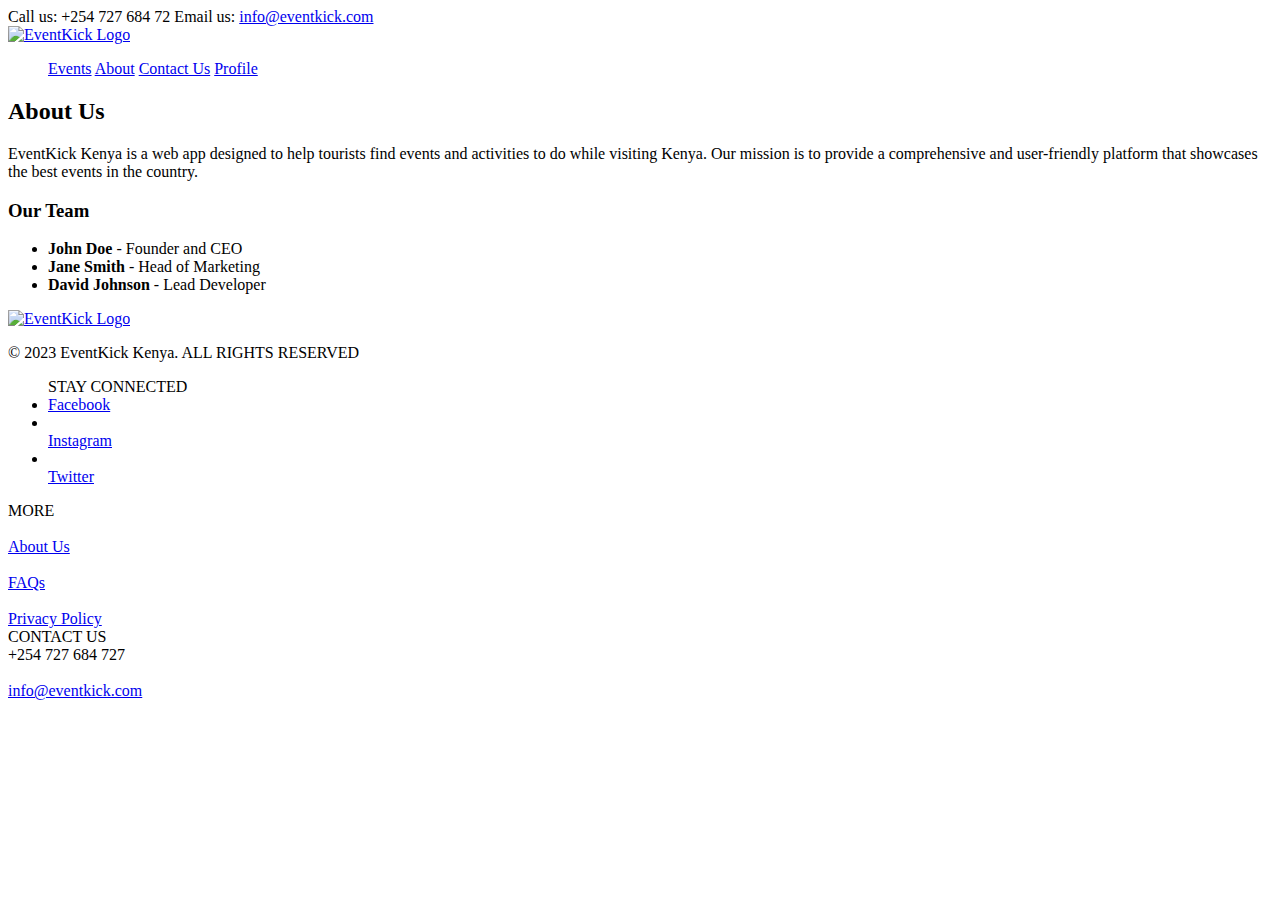
==== about.html @ 7a20f391 "Add files via upload" ====
<!DOCTYPE html>
<html>
  <head>
    <title>About Us</title>
    <meta name="viewport" content="width=device-width, initial-scale=1.0">
    <script src="js/script.js"></script>
    <link rel="stylesheet" type="text/css" href="css/about.css">
    <link rel="stylesheet" type="text/css" href="css/nav.css">
    <script src="https://code.jquery.com/jquery-3.6.0.min.js"></script>
    <script src="js/script.js"></script>
    <link rel="shortcut icon" type="image/x-icon" href="img/party.png">
  </head>
  <body>
    <header>
  <div id="contact-info">
		Call us: +254 727 684 72
		Email us: <a href="mailto:info@eventkick.com">info@eventkick.com</a>
	</div>
      <div class="nav-wrapper">
    <a href="index.html" class="nav-logo">
      <img class="logo" src="img/logo.png" alt="EventKick Logo">
    </a>
    <nav>
      <ul class="nav-links">
          <a href="events.html">Events</a>
          <a href="about.html">About</a>
          <a href="contact.html">Contact Us</a>
          <a href="profile.html">Profile</a>
      </ul>
    </nav>
  </div>
    </header>
    <div class="main">
      <h2>About Us</h2>
      <p>EventKick Kenya is a web app designed to help tourists find events and activities to do while visiting Kenya. Our mission is to provide a comprehensive and user-friendly platform that showcases the best events in the country.</p>
      <h3>Our Team</h3>
      <ul>
        <li><strong>John Doe</strong> - Founder and CEO</li>
        <li><strong>Jane Smith</strong> - Head of Marketing</li>
        <li><strong>David Johnson</strong> - Lead Developer</li>
      </ul>
    </div>
  </body>
  <footer>
    <div class="top-footer">
      <a href="index.html" class="nav-logo">
        <img class="logo" src="img/logo.png" alt="EventKick Logo">
      </a>
      <p>&copy; 2023 EventKick Kenya. ALL RIGHTS RESERVED</p>
    </div>
    <div class="lower-footer">
      <ul class="socials">
        STAY CONNECTED
        <li><a href="https://www.facebook.com/people/EventKick-Kenya/100089531837941/" target="_blank" rel="noopener noreferrer"><i class="fa fa-facebook"></i>Facebook</a></li>
        <li></li><a href="https://www.instagram.com/eventkick/" target="_blank" rel="noopener noreferrer"><i class="fa fa-instagram"></i> Instagram</a></li>
        <li></li><a href="https://twitter.com/EventKick_Ke" target="_blank" rel="noopener noreferrer"><i class="fa fa-twitter"></i> Twitter</a></li>
      </ul>
      <div class="more">
        MORE
        <li></li><a href="about.html">About Us</a></li>
        <li></li><a href="faq.html">FAQs</a></li>
        <li></li><a href="privacy-policy.html">Privacy Policy</a></li>
      </div>
      <div class="cont">
        CONTACT US
        <li>+254 727 684 727</li>
        <li></li><a href="mailto:info@eventkick.com">info@eventkick.com</a></li>
      </div>
    </div>
  </footer>
</html>
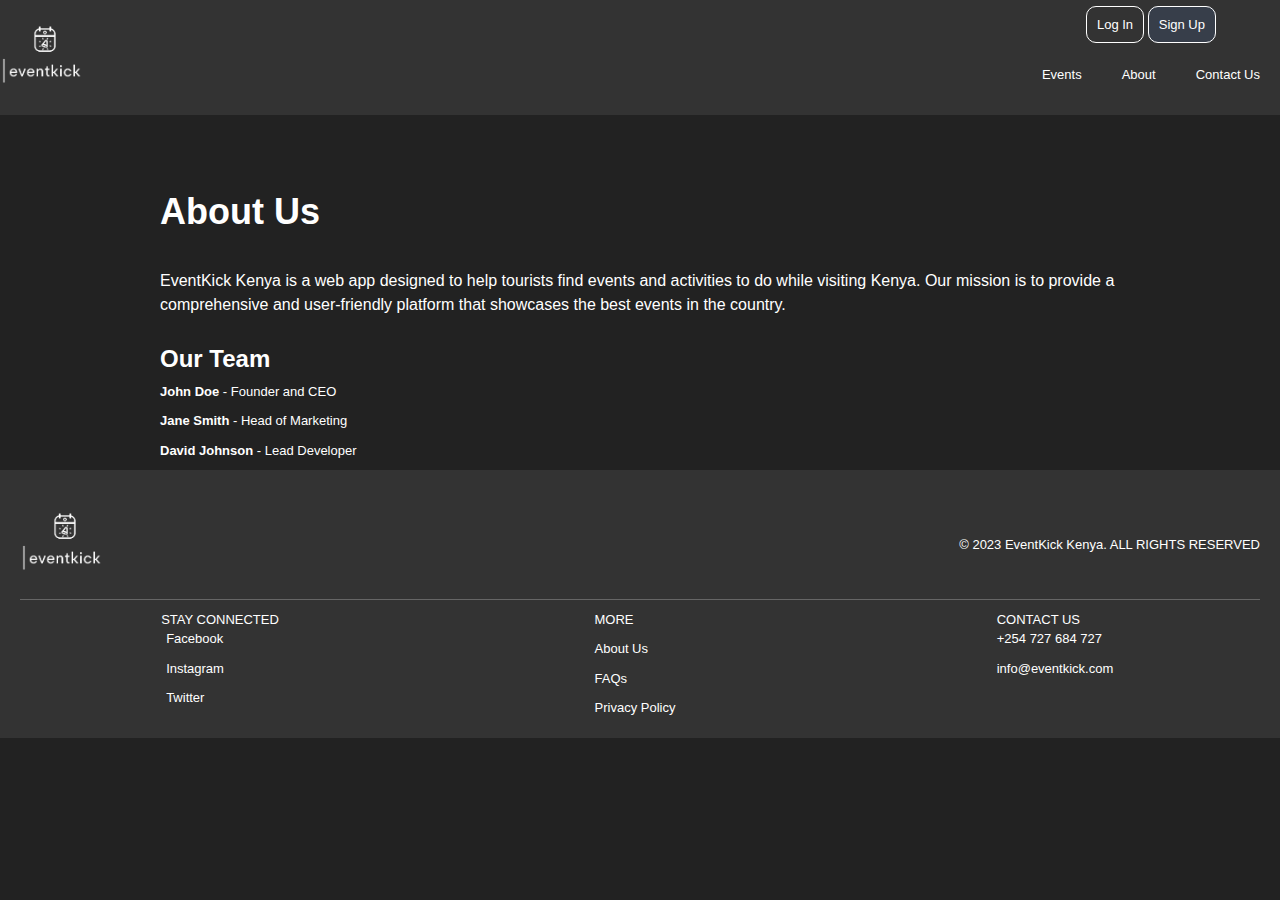
==== commit 5af40e81: "Update" ====
--- a/about.html
+++ b/about.html
@@ -12,24 +12,28 @@
   </head>
   <body>
     <header>
-  <div id="contact-info">
-		Call us: +254 727 684 72
-		Email us: <a href="mailto:info@eventkick.com">info@eventkick.com</a>
-	</div>
       <div class="nav-wrapper">
-    <a href="index.html" class="nav-logo">
-      <img class="logo" src="img/logo.png" alt="EventKick Logo">
-    </a>
-    <nav>
-      <ul class="nav-links">
-          <a href="events.html">Events</a>
-          <a href="about.html">About</a>
-          <a href="contact.html">Contact Us</a>
-          <a href="profile.html">Profile</a>
-      </ul>
-    </nav>
-  </div>
-    </header>
+        <a href="index.html" class="nav-logo">
+          <img class="logo" src="img/logo.png" alt="EventKick Logo">
+        </a>
+        <nav class="nav-sign">
+          <nav class="signing">
+            <a href="login.html">Log In</a>
+            <a class="up" href="signup.html">Sign Up</a>
+          </nav>
+          <ul class="nav-links">
+            <li><a href="events.html">Events</a></li>
+            <li><a href="about.html">About</a></li>
+            <li><a href="contact.html">Contact Us</a></li>
+          </ul>
+        </nav>
+        <div class="hamburger">
+          <span></span>
+          <span></span>
+          <span></span>
+        </div>
+      </div>
+    </header> 
     <div class="main">
       <h2>About Us</h2>
       <p>EventKick Kenya is a web app designed to help tourists find events and activities to do while visiting Kenya. Our mission is to provide a comprehensive and user-friendly platform that showcases the best events in the country.</p>
--- a/css/about.css
+++ b/css/about.css
@@ -0,0 +1,59 @@
+/* Body styles */
+body {
+    margin: 0;
+    padding: 0;
+    font-family: Arial, sans-serif;
+    font-size: 16px;
+    line-height: 1.5;
+    background-color: #222;
+    color: #fff;
+  }
+  
+  /* Main section styles */
+  .main {
+    max-width: 960px;
+    margin: 70px auto 0;
+    padding: 0 30px;
+  }
+  
+  .main h2 {
+    font-size: 36px;
+    font-weight: bold;
+    margin-bottom: 30px;
+  }
+  
+  .main p {
+    font-size: 16px;
+    margin: 0;
+    line-height: 1.5;
+  }
+  
+  .main h3 {
+    font-size: 24px;
+    font-weight: bold;
+    margin-bottom: 5px;
+  }
+  
+  .main ul {
+    list-style: none;
+    margin: 0;
+    padding: 0;
+  }
+  
+  .main li {
+    margin-bottom: 10px;
+  }
+  
+  /* Footer styles */
+  footer {
+    background-color: #333;
+    color: #fff;
+    padding: 20px;
+    text-align: center;
+  }
+  
+  footer a {
+    color: #fff;
+    text-decoration: none;
+  }
+  --- a/css/nav.css
+++ b/css/nav.css
@@ -0,0 +1,263 @@
+/*Body*/
+body{
+  font-size: small;
+}
+/* Navigation bar styles */
+.nav-wrapper {
+  background-color: #333;
+  height: auto;
+  position: sticky;
+  top: 0;
+  left: 0;
+  width: 100%;
+  z-index: 1000;
+  display: flex;
+  align-items: center;
+  justify-content: space-between; /* Updated */
+  text-align: center;
+  font-size: small;
+}
+
+a {
+  color: #fff;
+  text-decoration: none;
+}
+
+a:hover {
+  color: lightblue;
+}
+
+/* Logo styles */
+.nav-logo{
+  max-width: 10%;
+}
+
+.nav-logo img  {
+  max-width: 90px;
+  height: auto;
+}
+
+/* Navigation links styles */
+.nav-links {
+  display: flex;
+  list-style: none;
+  margin: 0;
+  padding: 0;
+  justify-content: flex-end;
+}
+
+.nav-links a {
+  display: block;
+  padding: 0 20px;
+  line-height: 80px;
+  text-decoration: none;
+}
+
+.signing a.up{
+  background-color: #373E4A;
+}
+
+.signing a:hover{
+  background-color: transparent;
+  color: lightblue;
+  border: transparent;
+}
+
+.signing a{
+  border: 1px solid #fff;
+  padding: 10px;
+  border-radius: 10px;
+}
+
+.signing{
+  margin-top: 15px;
+}
+
+.nav-links a:hover {
+  color: lightblue;
+}
+
+.hamburger {
+  display: none;
+  cursor: pointer;
+}
+
+/* Navigation links styles for smaller screens */
+@media only screen and (max-width: 768px) {
+  /* Logo styles */
+  .nav-logo{
+    max-width: 10%;
+  }
+
+  .nav-logo img  {
+    max-width: 70px;
+    height: auto;
+  }
+  .nav-wrapper {
+    justify-content: space-between;
+    align-items: left        ;
+  }
+    
+  .hamburger {
+    display: block;
+    cursor: pointer;
+  }
+    
+  .nav-links {
+    position: absolute;
+    top: 60px;
+    left: 0;
+    width: 100%;
+    display: none;
+    flex-direction: column;
+    background-color: #444;
+    padding: 20px;
+  }
+  
+  .nav-links.show {
+    display: flex;
+  }
+  
+  .nav-links a {
+    line-height: 30px;
+    color: #fff;
+    text-align: center;
+  }
+  
+  .nav-links a:hover {
+    text-decoration: underline;
+  }
+  
+  .hamburger {
+    display: block;
+    cursor: pointer;
+  }
+  
+  .hamburger.active span:nth-child(1) {
+    transform: rotate(45deg) translate(5px, 6px);
+  }
+  
+  .hamburger.active span:nth-child(2) {
+    opacity: 0;
+  }
+  
+  .hamburger.active span:nth-child(3) {
+    transform: rotate(-45deg) translate(5px, -6px);
+   }
+  /*Footer*/
+  footer{
+    font-size: small;
+    text-align: center;
+  }
+  
+ /* Top Footer */
+ .top-footer {
+  display: flex;
+  flex-direction: column;
+  justify-content: center;
+  align-items: center;
+  flex-wrap: wrap;
+  padding: 20px;
+  background-color: #333;
+  color: #fff;
+}
+
+/* Lower Footer */
+.lower-footer {
+  display: grid;
+  grid-template-columns: repeat(3, 1fr);
+  grid-gap: 20px;
+  justify-items: center;
+  padding-top: 10px;
+  border-top: 1px solid #666;
+}
+
+.lower-footer li {
+  text-align: left;
+}
+
+}
+
+/*contact-info*/
+#contact-info {
+  display: flex;
+  justify-content: flex-start;
+  align-items: center;
+  background-color: #666;
+  color: white;
+  font-size: 11px;
+  top: 0;
+  padding: 5px;
+}
+
+#contact-info a {
+  margin-left: 10px;
+}
+
+#contact-info span {
+  margin-right: 10px;
+}
+
+/* Footer styles */
+footer {
+  background-color: #333;
+  color: #fff;
+  padding: 20px;
+  font-size: small;
+  }
+  
+footer a {
+  color: #fff;
+  text-decoration: none;
+  margin-right: 10px;
+}
+  
+/* Social media links */
+.socials, .more, .cont {
+  margin: 0;
+  padding: 0;
+  list-style: none;
+  text-align: left;
+}
+  
+.socials li, .more li, .cont li {
+  margin-bottom: 10px;
+}
+  
+.socials a, .more a, .cont a {
+  color: #fff;
+  justify-content: center;
+  align-items: center;
+  margin-right: 10px;
+}
+  
+.socials a:hover, .more a:hover, .cont a:hover {
+  color: lightblue;
+}
+  
+.socials a i {
+  margin-right: 5px;
+}
+  
+/* Top footer styles */
+.top-footer {
+  display: flex;
+  justify-content: space-between;
+  align-items: center;
+  margin-bottom: 20px;
+  padding-top: 20px;
+}
+
+/* Lower footer styles */
+.lower-footer {
+  display: grid;
+  grid-template-columns: repeat(3, 1fr);
+  grid-gap: 20px;
+  justify-items: center;
+  padding-top: 10px;
+  border-top: 1px solid #666;
+}
+
+.lower-footer li {
+  text-align: left;
+}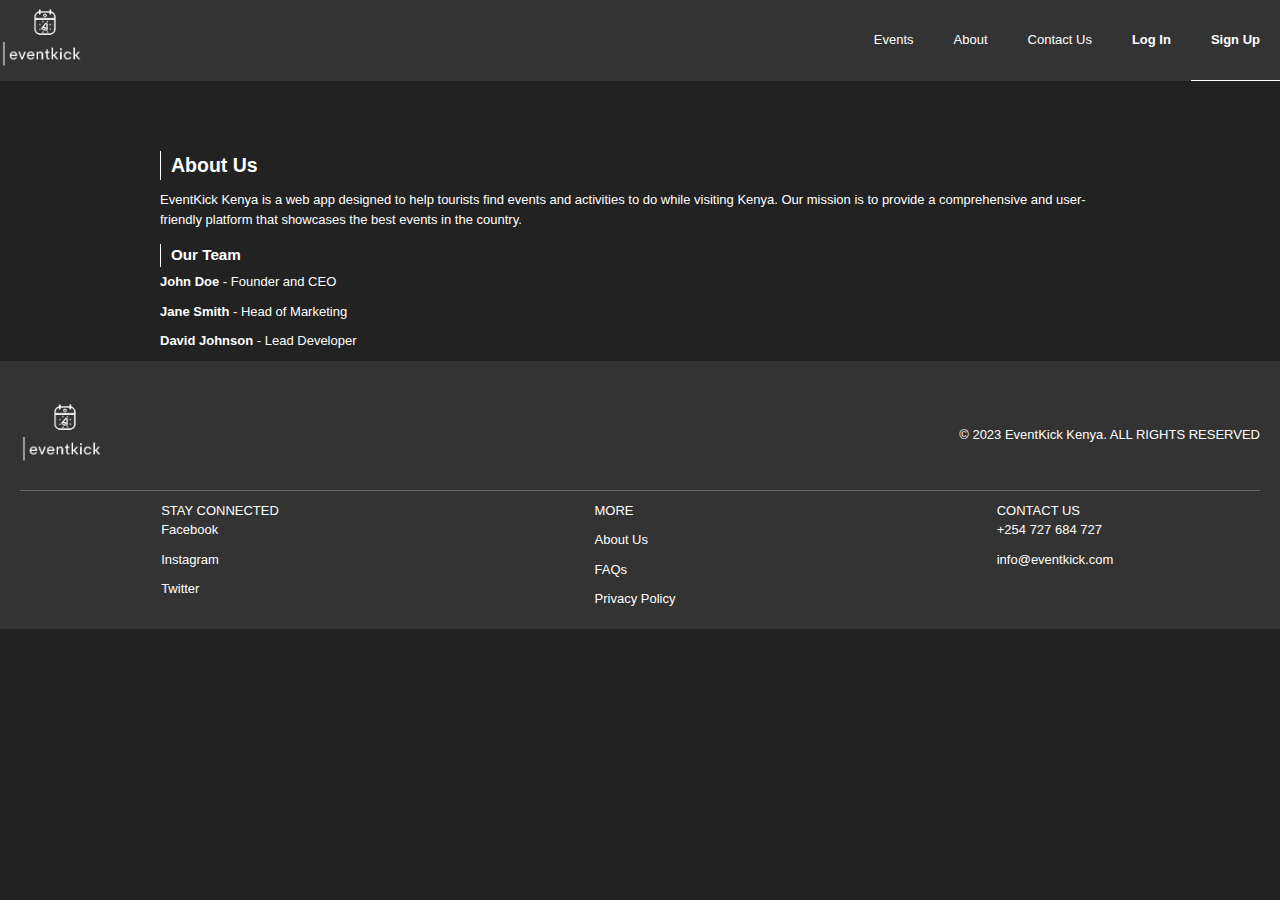
==== commit 1803467a: "Update" ====
--- a/about.html
+++ b/about.html
@@ -16,15 +16,15 @@
         <a href="index.html" class="nav-logo">
           <img class="logo" src="img/logo.png" alt="EventKick Logo">
         </a>
-        <nav class="nav-sign">
-          <nav class="signing">
-            <a href="login.html">Log In</a>
-            <a class="up" href="signup.html">Sign Up</a>
-          </nav>
+        <nav>
           <ul class="nav-links">
             <li><a href="events.html">Events</a></li>
             <li><a href="about.html">About</a></li>
             <li><a href="contact.html">Contact Us</a></li>
+            <div class="nav-sign">
+              <li><a href="login.html">Log In</a></li>
+              <li><a class="up" href="signup.html">Sign Up</a></li>
+            </div>
           </ul>
         </nav>
         <div class="hamburger">
--- a/css/about.css
+++ b/css/about.css
@@ -3,7 +3,7 @@
     margin: 0;
     padding: 0;
     font-family: Arial, sans-serif;
-    font-size: 16px;
+    font-size: small;
     line-height: 1.5;
     background-color: #222;
     color: #fff;
@@ -17,21 +17,22 @@
   }
   
   .main h2 {
-    font-size: 36px;
     font-weight: bold;
-    margin-bottom: 30px;
+    margin-bottom: 10px;
+    border-left: 1px solid #fff;
+    padding-left: 10px;
   }
   
   .main p {
-    font-size: 16px;
     margin: 0;
     line-height: 1.5;
   }
   
   .main h3 {
-    font-size: 24px;
     font-weight: bold;
     margin-bottom: 5px;
+    border-left: 1px solid #fff;
+    padding-left: 10px;
   }
   
   .main ul {
@@ -42,18 +43,4 @@
   
   .main li {
     margin-bottom: 10px;
-  }
-  
-  /* Footer styles */
-  footer {
-    background-color: #333;
-    color: #fff;
-    padding: 20px;
-    text-align: center;
-  }
-  
-  footer a {
-    color: #fff;
-    text-decoration: none;
-  }
-  +  }  --- a/css/nav.css
+++ b/css/nav.css
@@ -2,6 +2,7 @@
 body{
   font-size: small;
 }
+
 /* Navigation bar styles */
 .nav-wrapper {
   background-color: #333;
@@ -13,7 +14,7 @@
   z-index: 1000;
   display: flex;
   align-items: center;
-  justify-content: space-between; /* Updated */
+  justify-content: space-between;
   text-align: center;
   font-size: small;
 }
@@ -53,28 +54,20 @@
   text-decoration: none;
 }
 
-.signing a.up{
-  background-color: #373E4A;
-}
-
-.signing a:hover{
-  background-color: transparent;
-  color: lightblue;
-  border: transparent;
-}
-
-.signing a{
-  border: 1px solid #fff;
-  padding: 10px;
-  border-radius: 10px;
-}
-
-.signing{
-  margin-top: 15px;
+.nav-sign{
+  font-weight: bold;
+  margin-left: 0;
+  display: flex;
+}
+
+.up{
+  border-bottom: 1px solid rgb(255, 255, 255);
+  box-sizing: border-box;
 }
 
 .nav-links a:hover {
   color: lightblue;
+  border-bottom: 1px solid transparent;
 }
 
 .hamburger {
@@ -235,10 +228,6 @@
   color: lightblue;
 }
   
-.socials a i {
-  margin-right: 5px;
-}
-  
 /* Top footer styles */
 .top-footer {
   display: flex;
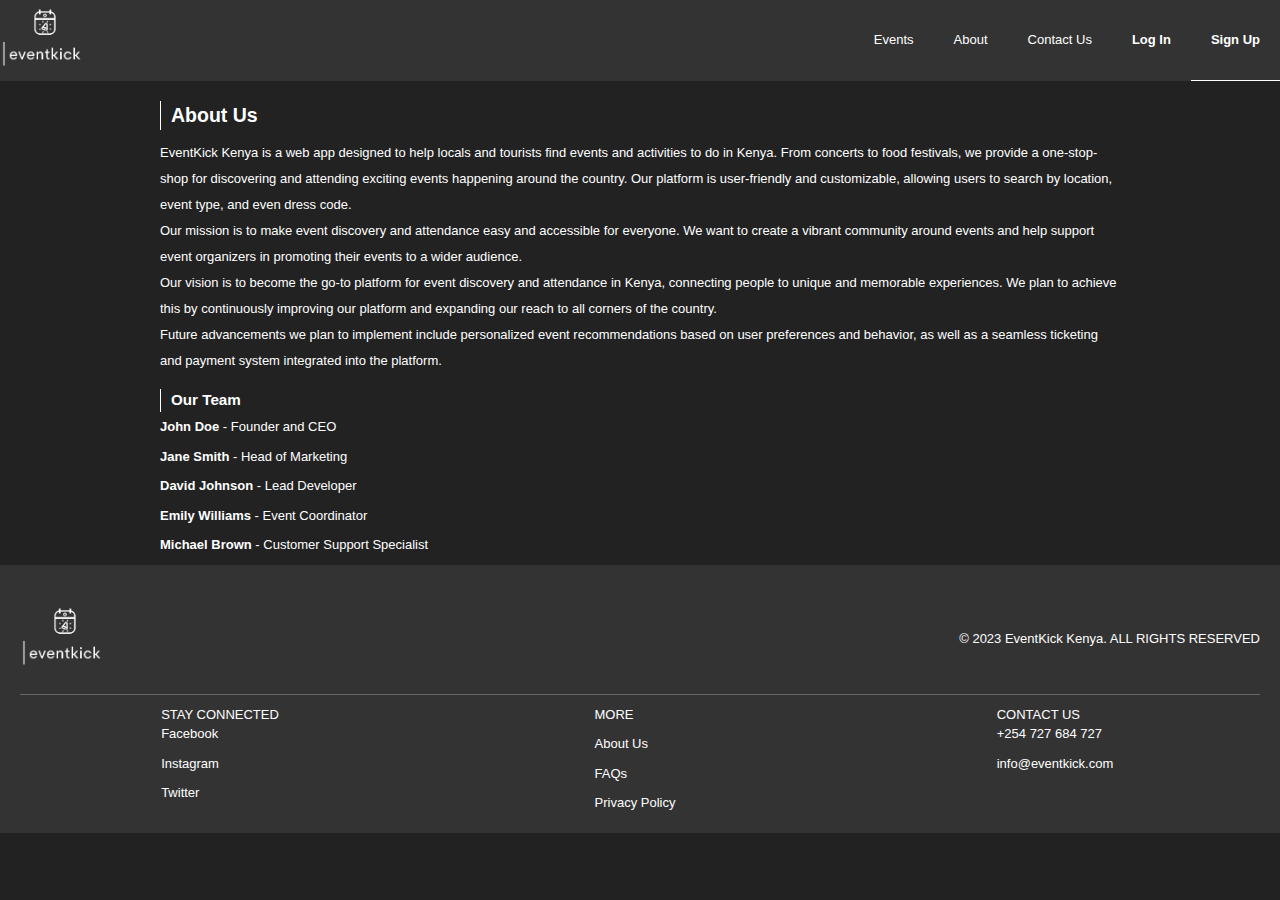
==== commit 96877da0: "Add files via upload" ====
--- a/about.html
+++ b/about.html
@@ -33,18 +33,24 @@
           <span></span>
         </div>
       </div>
-    </header> 
-    <div class="main">
-      <h2>About Us</h2>
-      <p>EventKick Kenya is a web app designed to help tourists find events and activities to do while visiting Kenya. Our mission is to provide a comprehensive and user-friendly platform that showcases the best events in the country.</p>
-      <h3>Our Team</h3>
-      <ul>
-        <li><strong>John Doe</strong> - Founder and CEO</li>
-        <li><strong>Jane Smith</strong> - Head of Marketing</li>
-        <li><strong>David Johnson</strong> - Lead Developer</li>
-      </ul>
-    </div>
-  </body>
+    </header>
+    <body>
+      <div class="main">
+        <h2>About Us</h2>
+        <p>EventKick Kenya is a web app designed to help locals and tourists find events and activities to do in Kenya. From concerts to food festivals, we provide a one-stop-shop for discovering and attending exciting events happening around the country. Our platform is user-friendly and customizable, allowing users to search by location, event type, and even dress code.</p>
+        <p>Our mission is to make event discovery and attendance easy and accessible for everyone. We want to create a vibrant community around events and help support event organizers in promoting their events to a wider audience.</p>
+        <p>Our vision is to become the go-to platform for event discovery and attendance in Kenya, connecting people to unique and memorable experiences. We plan to achieve this by continuously improving our platform and expanding our reach to all corners of the country.</p>
+        <p>Future advancements we plan to implement include personalized event recommendations based on user preferences and behavior, as well as a seamless ticketing and payment system integrated into the platform.</p>
+        <h3>Our Team</h3>
+        <ul>
+          <li><strong>John Doe</strong> - Founder and CEO</li>
+          <li><strong>Jane Smith</strong> - Head of Marketing</li>
+          <li><strong>David Johnson</strong> - Lead Developer</li>
+          <li><strong>Emily Williams</strong> - Event Coordinator</li>
+          <li><strong>Michael Brown</strong> - Customer Support Specialist</li>
+        </ul>
+      </div>
+    </body>    
   <footer>
     <div class="top-footer">
       <a href="index.html" class="nav-logo">
--- a/css/about.css
+++ b/css/about.css
@@ -12,7 +12,7 @@
   /* Main section styles */
   .main {
     max-width: 960px;
-    margin: 70px auto 0;
+    margin: 20px auto 0;
     padding: 0 30px;
   }
   
@@ -25,7 +25,7 @@
   
   .main p {
     margin: 0;
-    line-height: 1.5;
+    line-height: 2;
   }
   
   .main h3 {
